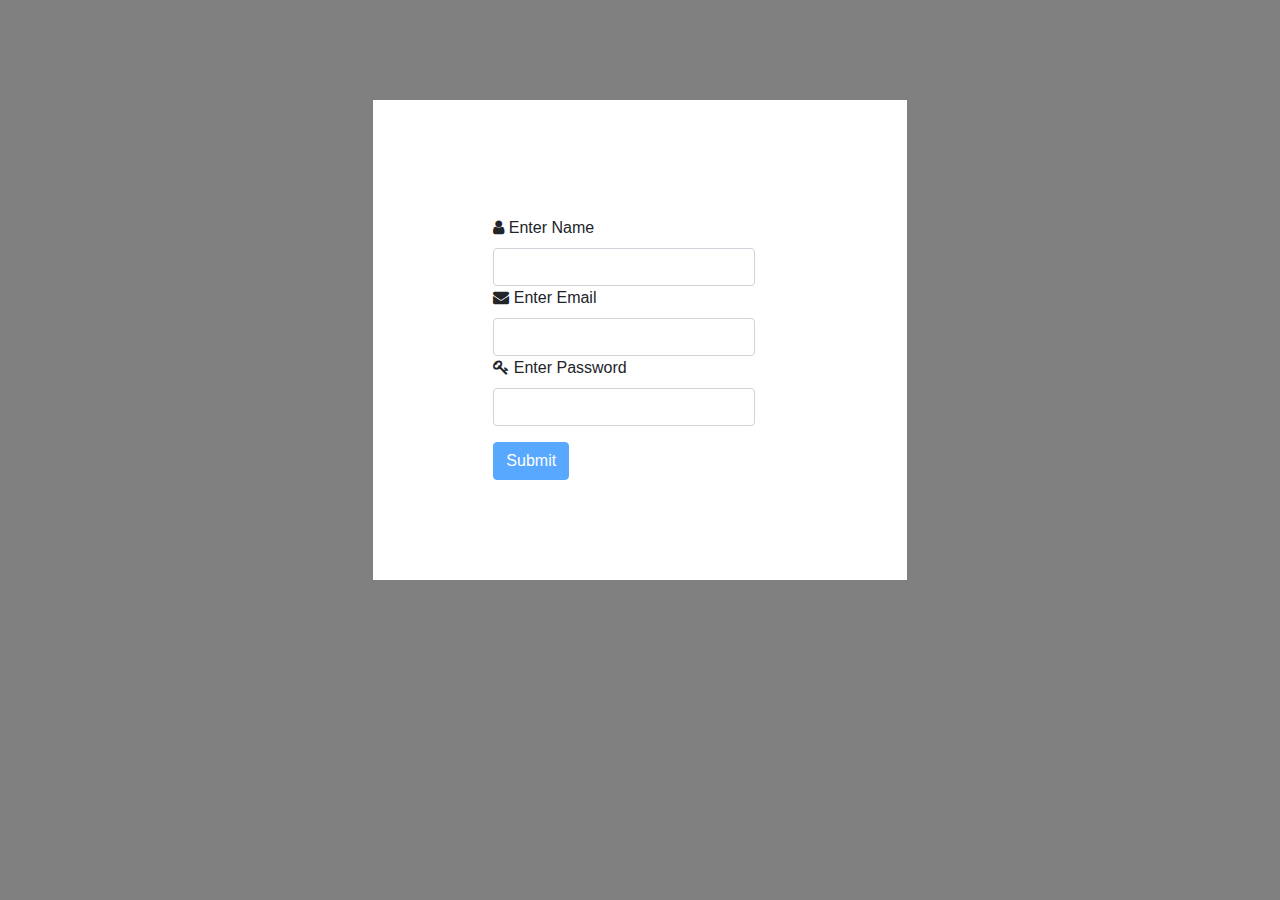
==== index.html @ e98054fc "form" ====
<!DOCTYPE html>
<html lang="en">
<head>
    <meta charset="UTF-8">
    <meta name="viewport" content="width=device-width, initial-scale=1.0">
    <title>Document</title>
    <link rel="stylesheet" href="https://stackpath.bootstrapcdn.com/bootstrap/4.4.1/css/bootstrap.min.css" integrity="sha384-Vkoo8x4CGsO3+Hhxv8T/Q5PaXtkKtu6ug5TOeNV6gBiFeWPGFN9MuhOf23Q9Ifjh" crossorigin="anonymous">
    <link rel="stylesheet" href="style.css">
    <link rel="stylesheet" href="https://cdnjs.cloudflare.com/ajax/libs/font-awesome/4.7.0/css/font-awesome.min.css">

</head>

<body>
<div class="container col-md-5">
<form autocomplete="off">
    <div class="form-row">
       <div class="col-md-8 mb-3">
        <div>
          
          
          <label for="fname"><i class="fa fa-user"></i> Enter Name</label>
          <input type="name"  class="form-control " name="name" id="name"  value="">
          <div class="valid-feedback">
            Yor name is valid!
          </div>
        <div class="invalid-feedback">
          Don't start with number and between 10 and 15 characters!
         </div>
         
        </div>
         
       
        <div>
          <label for="email"><i class="fa fa-envelope"></i> Enter  Email</label>
          <input type="email"  class="form-control" name="email" id="email"  value="">
        <div class="valid-feedback">
          Valid email!
        </div>
      <div class="invalid-feedback">
        Don't start with number and between 12 and 15 characters!
       </div>
     </div>
     <div>
       <label for="checkpassord"><i class="fa fa-key icon"></i>
        Enter Password</label>
      <input type="password"  class="form-control" name="password" id="password"  value="">
        <div class="valid-feedback">
          Valid password! 
        </div>
      <div class="invalid-feedback">
       Between 8 and 10 characters!
       </div>
    </div>
    
     </div>
    </div>

    <button type="submit" class="btn btn-primary" id="button" disabled name="disabled">Submit</button>
  
   </form>
  </div>
  

  <script src="app.js"></script>
  </body>
  </html>
---- style.css ----
form{
    
    
    position: relative;
    padding-left: 60px;
    margin-top: 100px;
    padding-bottom: 50px;
}

body {
  font-family: Arial, Helvetica, sans-serif;
  background-color: gray;
}

* {
  box-sizing: border-box;
  
}

/* Add padding to containers */
.container {
  padding: 16px;
  background-color: white;
  position: relative;
    padding-left: 60px;
    margin-top: 100px;
    padding-bottom: 50px;

}
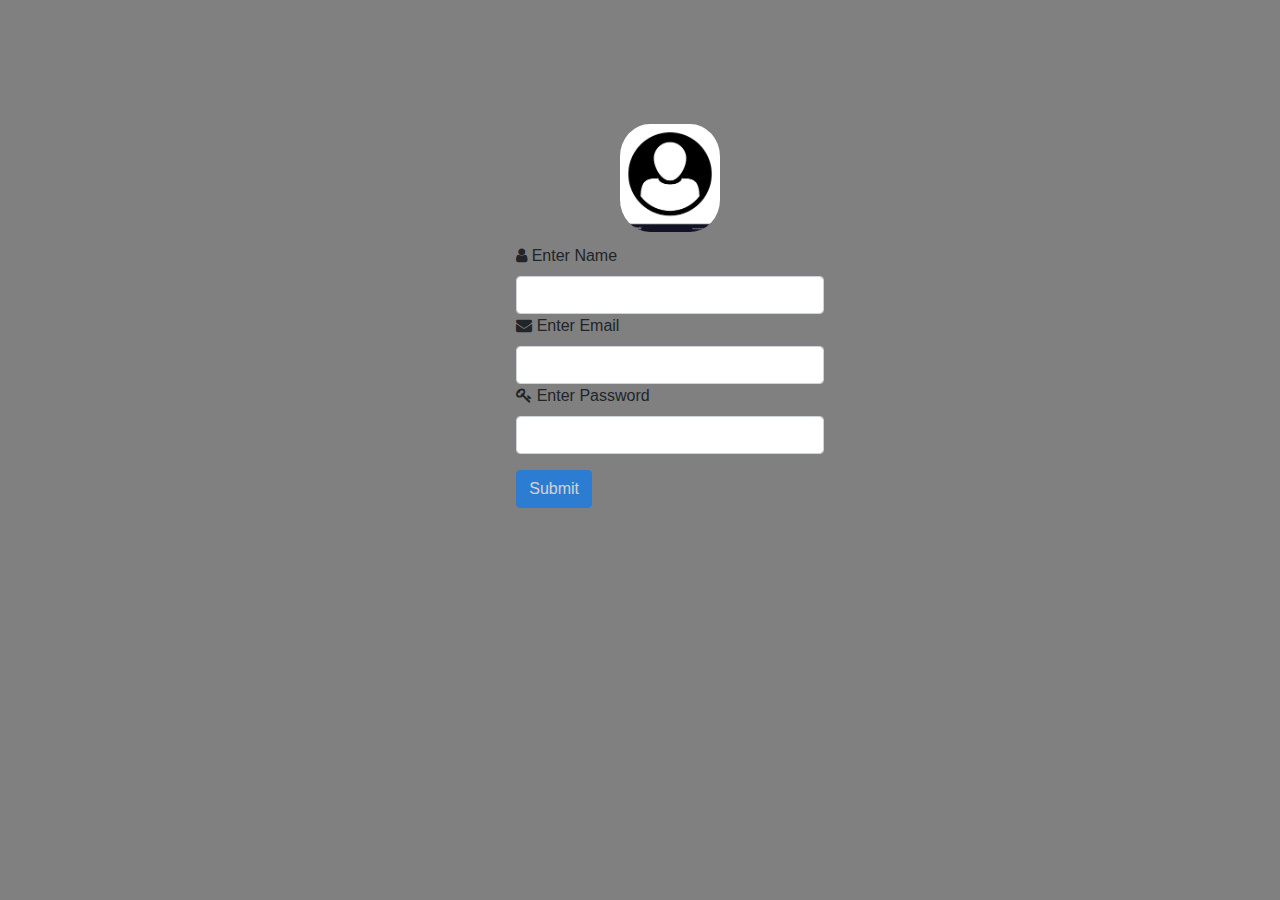
==== commit 1a484680: "change style" ====
--- a/index.html
+++ b/index.html
@@ -11,13 +11,15 @@
 </head>
 
 <body>
-<div class="container col-md-5">
-<form autocomplete="off">
-    <div class="form-row">
-       <div class="col-md-8 mb-3">
-        <div>
-          
-          
+<form autocomplete="off" >
+    <div class="form-row ">
+       <div class="col-md-8 mx-auto">
+        <div class="image">
+          <img src="img/user.png" alt="" >
+        </div>
+        <div class="container col-md-5 ">
+
+         <div>
           <label for="fname"><i class="fa fa-user"></i> Enter Name</label>
           <input type="name"  class="form-control " name="name" id="name"  value="">
           <div class="valid-feedback">
@@ -51,15 +53,14 @@
        Between 8 and 10 characters!
        </div>
     </div>
-    
+    <div class="py-3">
+      <button type="submit" class="btn btn-primary" id="button" disabled name="disabled">Submit</button>
+
+    </div>
      </div>
     </div>
-
-    <button type="submit" class="btn btn-primary" id="button" disabled name="disabled">Submit</button>
-  
-   </form>
   </div>
-  
+  </form>
 
   <script src="app.js"></script>
   </body>
--- a/style.css
+++ b/style.css
@@ -1,5 +1,4 @@
 form{
-    
     
     position: relative;
     padding-left: 60px;
@@ -11,22 +10,22 @@
   font-family: Arial, Helvetica, sans-serif;
   background-color: gray;
 }
-
 * {
   box-sizing: border-box;
   
 }
+.image {
+  text-align: center;
+  margin: 24px 0 12px 0;
+}
+
+.image img {
+  width:100px;
+  border-radius:30%;
+}
+
 
 /* Add padding to containers */
-.container {
-  padding: 16px;
-  background-color: white;
-  position: relative;
-    padding-left: 60px;
-    margin-top: 100px;
-    padding-bottom: 50px;
-
-}
 
 
   
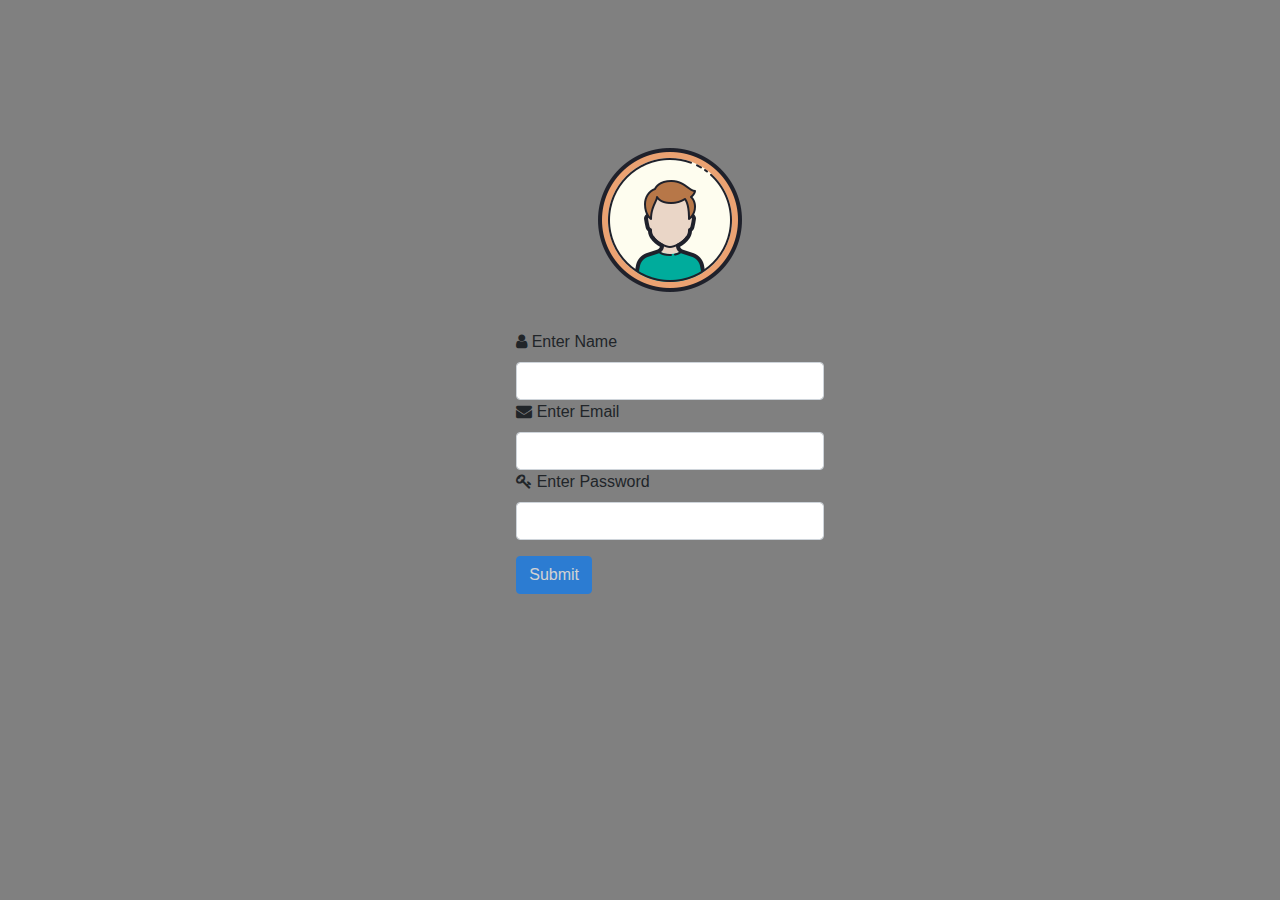
==== commit 6f7a3bb6: "changr img" ====
--- a/index.html
+++ b/index.html
@@ -3,7 +3,7 @@
 <head>
     <meta charset="UTF-8">
     <meta name="viewport" content="width=device-width, initial-scale=1.0">
-    <title>Document</title>
+    <title>Form Validation</title>
     <link rel="stylesheet" href="https://stackpath.bootstrapcdn.com/bootstrap/4.4.1/css/bootstrap.min.css" integrity="sha384-Vkoo8x4CGsO3+Hhxv8T/Q5PaXtkKtu6ug5TOeNV6gBiFeWPGFN9MuhOf23Q9Ifjh" crossorigin="anonymous">
     <link rel="stylesheet" href="style.css">
     <link rel="stylesheet" href="https://cdnjs.cloudflare.com/ajax/libs/font-awesome/4.7.0/css/font-awesome.min.css">
@@ -15,7 +15,7 @@
     <div class="form-row ">
        <div class="col-md-8 mx-auto">
         <div class="image">
-          <img src="img/user.png" alt="" >
+          <img src="img/user3.png" alt="" >
         </div>
         <div class="container col-md-5 ">
 
--- a/style.css
+++ b/style.css
@@ -1,3 +1,8 @@
+body {
+  font-family: Arial, Helvetica, sans-serif;
+  background-color: gray;
+}
+
 form{
     
     position: relative;
@@ -6,26 +11,46 @@
     padding-bottom: 50px;
 }
 
-body {
-  font-family: Arial, Helvetica, sans-serif;
-  background-color: gray;
-}
 * {
   box-sizing: border-box;
   
 }
 .image {
   text-align: center;
-  margin: 24px 0 12px 0;
+  margin: 20px 0 10px 0;
 }
 
 .image img {
-  width:100px;
+  width:200px;
   border-radius:30%;
 }
 
 
-/* Add padding to containers */
+@media (max-width:100%) { 
+  form{
+    
+    position: relative;
+    padding-left: 60px;
+    margin-top: 100px;
+    padding-bottom: 50px;
+}
+
+* {
+  box-sizing: border-box;
+  
+}
+.image {
+  text-align: center;
+  margin: 20px 0 10px 0;
+}
+
+.image img {
+  width:200px;
+  border-radius:30%;
+}
+
+
+}
 
 
   
